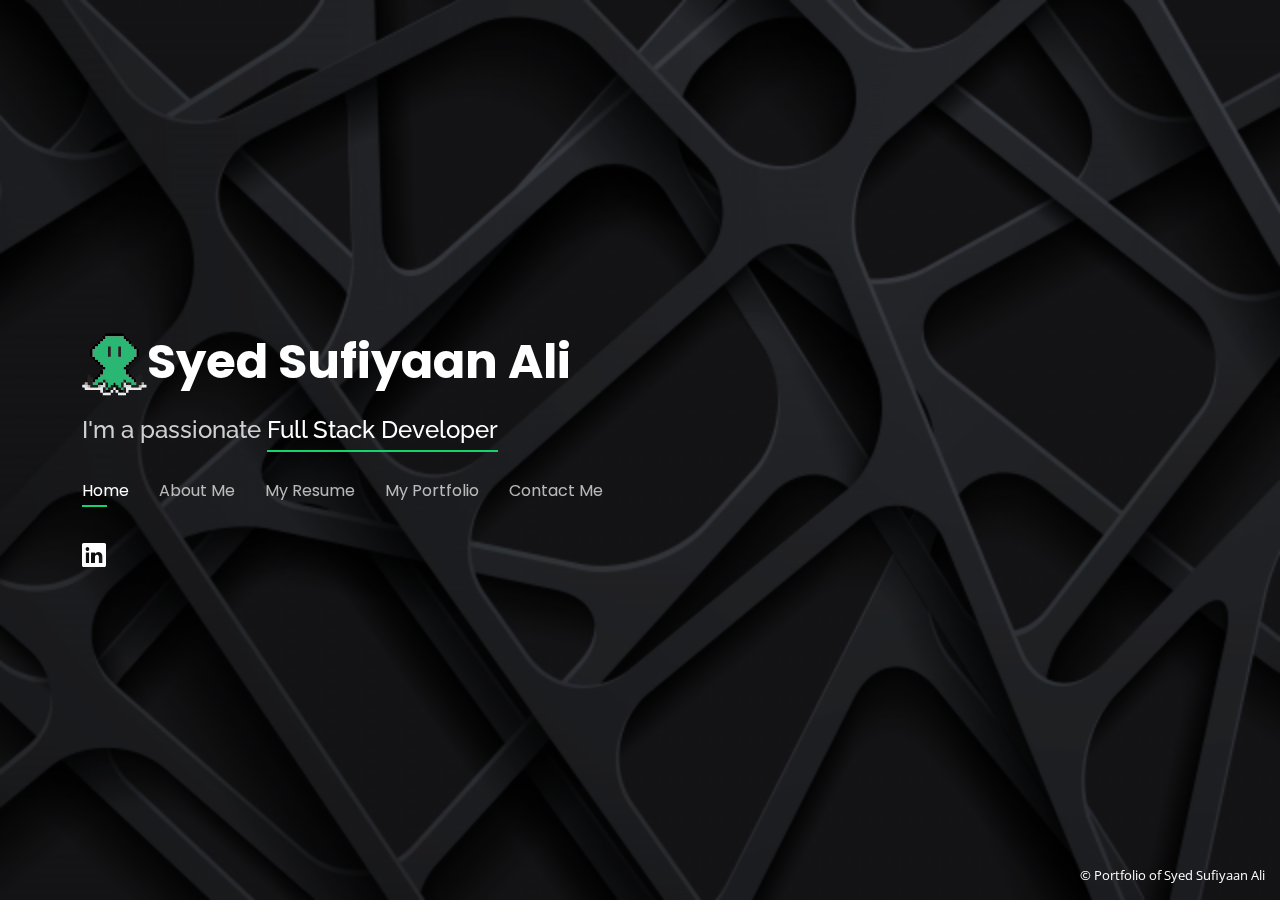
==== index.html @ febd1dd3 "first commit" ====
<!DOCTYPE html>
<html lang="en">

<head>
  <meta charset="utf-8">
  <meta content="width=device-width, initial-scale=1.0" name="viewport">

  <title>Sufiyaan's Portfolio </title>
  <meta content="" name="description">
  <meta content="" name="keywords">

  <!-- Favicons -->
  <link href="assets/img/Jebbly.png" rel="icon">
  <link href="assets/img/Jebbly.png" rel="apple-touch-icon">

  <!-- Google Fonts -->
  <link href="https://fonts.googleapis.com/css?family=Open+Sans:300,300i,400,400i,600,600i,700,700i|Raleway:300,300i,400,400i,500,500i,600,600i,700,700i|Poppins:300,300i,400,400i,500,500i,600,600i,700,700i" rel="stylesheet">

  <!-- Vendor CSS Files -->
  <link href="assets/vendor/bootstrap/css/bootstrap.min.css" rel="stylesheet">
  <link href="assets/vendor/bootstrap-icons/bootstrap-icons.css" rel="stylesheet">
  <link href="assets/vendor/boxicons/css/boxicons.min.css" rel="stylesheet">
  <link href="assets/vendor/glightbox/css/glightbox.min.css" rel="stylesheet">
  <link href="assets/vendor/remixicon/remixicon.css" rel="stylesheet">
  <link href="assets/vendor/swiper/swiper-bundle.min.css" rel="stylesheet">

  <!-- Template Main CSS File -->
  <link href="assets/css/style.css" rel="stylesheet">

</head>

<body>

  <!-- ======= Header ======= -->
  <header id="header">
    <div class="container">

      <h1> <img src="assets/img/Jebbly-logo.png" alt="Jebbly"><a href="index.html">Syed Sufiyaan Ali</a>   </h1>
      <h2>I'm a passionate <span>Full Stack Developer</span></h2>

      <nav id="navbar" class="navbar">
        <ul>
          <li><a class="nav-link active" href="#header">Home</a></li>
          <li><a class="nav-link" href="#about">About Me</a></li>
          <li><a class="nav-link" href="#resume">My Resume</a></li>
          <li><a class="nav-link" href="#portfolio">My Portfolio</a></li>
          <li><a class="nav-link" href="#contact">Contact Me</a></li>
        </ul>
        <i class="bi bi-list mobile-nav-toggle"></i>
      </nav><!-- .navbar -->

      <div class="social-links">
        <a href="https://www.linkedin.com/in/syed-sufiyaan-ali-23a089225/" class="linkedin"><i class="bi bi-linkedin"></i></a>
      </div>

    </div>
  </header><!-- End Header -->

  <!-- ======= About Section ======= -->
  <section id="about" class="about">
  
    <!-- ======= About Me ======= -->
    <div class="about-me container">

      <div class="section-title">
        <h2>About</h2>
        <p>Learn more about me</p>
      </div>

      <div class="row">
        <div class="col-lg-3" data-aos="fade-right">
          <img src="assets/img/Sufiyaan.jpg" class="img-fluid" alt="Sufiyaan">
        </div>
        <div class="col-lg-8 pt-4 pt-lg-0 content" data-aos="fade-left">
          <h3>Full Stack Developer</h3>
          <p>
            Insightful computer science Graduate who excels at Java, HTML, JavaScript, PHP, Python & C#.Net. Seeking a software development career.
          </p>
          <div class="row">
            <div class="col-lg-6">
              <ul>
                <li><i class="bi bi-chevron-right"></i> <strong>DOB:</strong> <span>6 Nov 2000</span></li>
                <li><i class="bi bi-chevron-right"></i> <strong>Age:</strong> <span>23</span></li>
                <li><i class="bi bi-chevron-right"></i> <strong>Phone:</strong> <span>+91 9003-848-830</span></li>
                <li><i class="bi bi-chevron-right"></i> <strong>E-mail:</strong> <span>sufiyaanjam7@gmail.com</span></li>
              </ul>
            </div>
            <div class="col-lg-6">
              <ul>
                <li><i class="bi bi-chevron-right"></i> <strong>Degree:</strong> <span>B.Tech Computer Science</span></li>
                <li><i class="bi bi-chevron-right"></i> <strong>University:</strong> <span>VIT, Vellore</span></li>
                <li><i class="bi bi-chevron-right"></i> <strong>Year of Graduation:</strong> <span>2022</span></li>
                <li><i class="bi bi-chevron-right"></i> <strong>Current City:</strong> <span>Bangalore, India</span></li>
              </ul>
            </div>
          </div>
          <p class="fst-italic">
            <b>Occupation Objective : </b> Providing quality solutions to complex business problems within scope, budget, and tight schedules. Now looking to continue making a significant contribution within system analysis, design, development & systems support in an IT department.
          </p>
        </div>
      </div>

    </div><!-- End About Me -->

    <!-- ======= Counts ======= -->
    <div class="counts container">

      <div class="row">

        <div class="col-lg-3 col-md-6">
          <div class="count-box">
            <i class="bi bi-emoji-smile"></i>
            <span data-purecounter-start="0" data-purecounter-end="2" data-purecounter-duration="1" class="purecounter"></span>
            <p>Happy Clients</p>
          </div>
        </div>

        <div class="col-lg-3 col-md-6 mt-5 mt-md-0">
          <div class="count-box">
            <i class="bi bi-journal-richtext"></i>
            <span data-purecounter-start="0" data-purecounter-end="2" data-purecounter-duration="1" class="purecounter"></span>
            <p>Projects</p>
          </div>
        </div>

        <div class="col-lg-3 col-md-6 mt-5 mt-lg-0">
          <div class="count-box">
            <i class="bi bi-headset"></i>
            <span data-purecounter-start="0" data-purecounter-end="2080" data-purecounter-duration="1" class="purecounter"></span>
            <p>Hours of Support</p>
          </div>
        </div>

        <div class="col-lg-3 col-md-6 mt-5 mt-lg-0">
          <div class="count-box">
            <i class="bi bi-clock"></i>
            <span data-purecounter-start="0" data-purecounter-end="2" data-purecounter-duration="1" class="purecounter"></span>
            <p>Years of Experience</p>
          </div>
        </div>

      </div>

    </div><!-- End Counts -->

    <!-- ======= Skills  ======= -->
    <div class="skills container">

      <div class="section-title">
        <h2>Skills</h2>
      </div>

      <div class="row skills-content">

        <div class="col-lg-6">

          <div class="progress">
            <span class="skill">HTML <i class="val">100%</i></span>
            <div class="progress-bar-wrap">
              <div class="progress-bar" role="progressbar" aria-valuenow="100" aria-valuemin="0" aria-valuemax="100"></div>
            </div>
          </div>

          <div class="progress">
            <span class="skill">CSS <i class="val">90%</i></span>
            <div class="progress-bar-wrap">
              <div class="progress-bar" role="progressbar" aria-valuenow="90" aria-valuemin="0" aria-valuemax="100"></div>
            </div>
          </div>

          <div class="progress">
            <span class="skill">JavaScript <i class="val">75%</i></span>
            <div class="progress-bar-wrap">
              <div class="progress-bar" role="progressbar" aria-valuenow="75" aria-valuemin="0" aria-valuemax="100"></div>
            </div>
          </div>

        </div>

        <div class="col-lg-6">

          <div class="progress">
            <span class="skill">PHP <i class="val">80%</i></span>
            <div class="progress-bar-wrap">
              <div class="progress-bar" role="progressbar" aria-valuenow="80" aria-valuemin="0" aria-valuemax="100"></div>
            </div>
          </div>

          <div class="progress">
            <span class="skill">SQL <i class="val">80%</i></span>
            <div class="progress-bar-wrap">
              <div class="progress-bar" role="progressbar" aria-valuenow="90" aria-valuemin="0" aria-valuemax="100"></div>
            </div>
          </div>

          <div class="progress">
            <span class="skill">Java <i class="val">70%</i></span>
            <div class="progress-bar-wrap">
              <div class="progress-bar" role="progressbar" aria-valuenow="55" aria-valuemin="0" aria-valuemax="100"></div>
            </div>
          </div>

        </div>

      </div>

    </div><!-- End Skills -->

    <!-- ======= Interests ======= -->
    <div class="interests container">

      <div class="section-title">
        <h2>Interests</h2>
      </div>

      <div class="row">
        <div class="col-lg-3 col-md-4">
          <div class="icon-box">
            <i class="ri-globe-line" style="color: #ffbb2c;"></i>
            <h3>Internet Surfing</h3>
          </div>
        </div>
        <div class="col-lg-3 col-md-4 mt-4 mt-md-0">
          <div class="icon-box">
            <i class="ri-bar-chart-box-line" style="color: #5578ff;"></i>
            <h3>Problem Solving</h3>
          </div>
        </div>
        <div class="col-lg-3 col-md-4 mt-4 mt-md-0">
          <div class="icon-box">
            <i class="ri-crop-2-line" style="color: #e80368;"></i>
            <h3>Design</h3>
          </div>
        </div>
        <div class="col-lg-3 col-md-4 mt-4 mt-lg-0">
          <div class="icon-box">
            <i class="ri-palette-line" style="color: #e361ff;"></i>
            <h3>Art</h3>
          </div>
        </div>
        <div class="col-lg-3 col-md-4 mt-4">
          <div class="icon-box">
            <i class="ri-music-line" style="color: #47aeff;"></i>
            <h3>Music</h3>
          </div>
        </div>
        <div class="col-lg-3 col-md-4 mt-4">
          <div class="icon-box">
            <i class="ri-book-line" style="color: #ffa76e;"></i>
            <h3>Reading</h3>
          </div>
        </div>
        <div class="col-lg-3 col-md-4 mt-4">
          <div class="icon-box">
            <i class="ri-football-line" style="color: #11dbcf;"></i>
            <h3>Sports</h3>
          </div>
        </div>
        <div class="col-lg-3 col-md-4 mt-4">
          <div class="icon-box">
            <i class="ri-gamepad-line" style="color: #4233ff;"></i>
            <h3>Video Games</h3>
          </div>
        </div>
      </div>

    </div><!-- End Interests -->

  </section><!-- End About Section -->

  <!-- ======= Resume Section ======= -->
  <section id="resume" class="resume">
    <div class="container">

      <div class="section-title">
        <h2>Resume</h2>
        <p>Check My Resume</p>
        <a class="btn" href="./assets/doc/Resume of Syed Sufiyaan Ali.pdf" download="Resume_Of_SyedSufiyaanAli"> Download Resume </a>
      </div>
      <div class="row">
        <div class="col-lg-6">
          <h3 class="resume-title">Sumary</h3>
          <div class="resume-item pb-0">
            <h4>Job Role</h4>
            <p><em>My goal is to deliver high-quality solutions to complex business challenges while adhering to scope, budget, and tight schedules. 
              I'm now seeking opportunities to continue making a significant impact in :</em></p>
            <p>
            <ul>
              <li>system analysis</li>
              <li>design</li>
              <li>development</li>
              <li>systems support within an IT department</li>
            </ul>
            </p>
          </div>

          <h3 class="resume-title">Education</h3>
          <div class="resume-item">
            <h4>Bachelor of Technology &amp; Computer Science</h4>
            <h5>2018 - 2022</h5>
            <p><em>Vellore Institute of Technology (VIT), Vellore-Tamil Nadu</em></p>
            <p>
              I hold a B.Tech degree in Computer Science with a specialization in Information Security from VIT Vellore, India.<br/><br/>
              <em>Relevant Coursework : </em> <br/>
              College CAPSTONE Project (Final Year) - Cargo Wise Middleware
              <ul>
                <li>Designed and developed an ETL layer to integrate two ERP systems, CW1 and SAP.</li>
                <li>Development Tools: C# .Net with MVC architecture, HTML, JavaScript, SQL Server.</li>
              </ul>
            </p>
          </div>
        </div>
        <div class="col-lg-6">
          <h3 class="resume-title">Professional Experience</h3>
          <div class="resume-item">
            <h4>System Analyst</h4>
            <h5>01 Aug, 2022 - Present</h5>
            <p><em>KPMG, Bangalore</em></p>
            <p>
            <ul>
              <li><em>Job Profile : </em> Project Planning, Project Development Supervision, Conducting User Acceptance Tests, System Implementation, User Support.</li>
              <li>Worked for NGRT - Premium Apple Reseller and developed their E-Commerce on Shopify using PHP Laravel and MySQL along with integration with their ERP system.</li>
                <ul>
                  <li>Worked on both front & back-end of the system.</li>
                  <li>Assisted in managing SEO strategy to increase site traffic by 20%.</li>
                  <li>Raised number of target keywords on Google result pages by 10%.</li>
                  <li>Prepared engaging copy for the web site to increase traffic.</li>
                </ul>
            </ul>
            </p>
          </div>
          <div class="resume-item">
            <h4>Additional Skills</h4>
            <h5>2018 - Present</h5>
            <p>
              <ul>
                <li>Project Libre Tool - Used for Project Management</li>
                <li>Packet Tracer Tool - Network Configuration Tool</li>
                <li>Figma - For Prototyping &amp; UI/UX Design</li>
              </ul>
            </p>
          </div>
        </div>
      </div>

    </div>
  </section><!-- End Resume Section -->

  <!-- ======= Portfolio Section ======= -->
  <section id="portfolio" class="portfolio">
    <div class="container">

      <div class="section-title">
        <h2>Portfolio</h2>
        <p>My Works</p>
      </div>

      <div class="row">
        <div class="col-lg-12 d-flex justify-content-center">
          <ul id="portfolio-flters">
            <li data-filter="*" class="filter-active">All</li>
            <li data-filter=".filter-app">Web App</li>
            <li data-filter=".filter-figma">Figma</li>
          </ul>
        </div>
      </div>

      <div class="row portfolio-container">

        <div class="col-lg-4 col-md-6 portfolio-item filter-app">
          <div class="portfolio-wrap">
            <img src="assets/img/portfolio/inspire-logo.png" class="img-fluid" alt="">
            <div class="portfolio-info">
              <h4>iNSPiRE - Premium Apple Reseller</h4>
              <p>Web Application</p>
              <div class="portfolio-links">
                <a href="InspireOnline.html" data-gallery="portfolioDetailsGallery" data-glightbox="type: external" class="portfolio-details-lightbox" title="Portfolio Details"><i class="bx bx-expand-alt"></i></a>
              </div>
            </div>
          </div>
        </div>

        <div class="col-lg-4 col-md-6 portfolio-item filter-app">
          <div class="portfolio-wrap">
            <img src="assets/img/portfolio/portfolio-1.jpg" class="img-fluid" alt="">
            <div class="portfolio-info">
              <h4>CW Middleware</h4>
              <p>Web Application</p>
              <div class="portfolio-links">
                <a href="CWMiddleware.html" data-gallery="portfolioDetailsGallery" data-glightbox="type: external" class="portfolio-details-lightbox" title="Portfolio Details"><i class="bx bx-expand-alt"></i></a>
              </div>
            </div>
          </div>
        </div>

        <div class="col-lg-4 col-md-6 portfolio-item filter-app">
          <div class="portfolio-wrap">
            <img src="assets/img/portfolio/portfolio-6.jpg" class="img-fluid" alt="">
            <div class="portfolio-info">
              <h4>My Properties</h4>
              <p>Web Application</p>
              <div class="portfolio-links">
                <a href="MyProperties.html" data-gallery="portfolioDetailsGallery" data-glightbox="type: external" class="portfolio-details-lightbox" title="Portfolio Details"><i class="bx bx-expand-alt"></i></a>
              </div>
            </div>
          </div>
        </div>

        <div class="col-lg-4 col-md-6 portfolio-item filter-figma">
          <div class="portfolio-wrap">
            <img src="assets/img/portfolio/portfolio-5.jpg" class="img-fluid" alt="">
            <div class="portfolio-info">
              <h4>Figma 1</h4>
              <p>Design 1</p>
              <div class="portfolio-links">
                <a href="#" data-gallery="portfolioDetailsGallery" data-glightbox="type: external" class="portfolio-details-lightbox" title="Portfolio Details"><i class="bx bx-expand-alt"></i></a>
              </div>
            </div>
          </div>
        </div>

        <div class="col-lg-4 col-md-6 portfolio-item filter-figma">
          <div class="portfolio-wrap">
            <img src="assets/img/portfolio/portfolio-9.jpg" class="img-fluid" alt="">
            <div class="portfolio-info">
              <h4>Figma 2</h4>
              <p>Design 2</p>
              <div class="portfolio-links">
                <a href="#" data-gallery="portfolioDetailsGallery" data-glightbox="type: external" class="portfolio-details-lightbox" title="Portfolio Details"><i class="bx bx-expand-alt"></i></a>
              </div>
            </div>
          </div>
        </div>

        <div class="col-lg-4 col-md-6 portfolio-item filter-figma">
          <div class="portfolio-wrap">
            <img src="assets/img/portfolio/portfolio-2.jpg" class="img-fluid" alt="">
            <div class="portfolio-info">
              <h4>Figma 3</h4>
              <p>Design 2</p>
              <div class="portfolio-links">
                <a href="#" data-gallery="portfolioDetailsGallery" data-glightbox="type: external" class="portfolio-details-lightbox" title="Portfolio Details"><i class="bx bx-expand-alt"></i></a>
              </div>
            </div>
          </div>
        </div>
      </div>

    </div>
  </section><!-- End Portfolio Section -->

  <!-- ======= Contact Section ======= -->
  <section id="contact" class="contact">
    <div class="container">

      <div class="section-title">
        <h2>Contact</h2>
        <p>Contact Me</p>
      </div>

      <div class="row mt-2">

        <div class="col-md-6 d-flex align-items-stretch">
          <div class="info-box">
            <i class="bx bx-map"></i>
            <h3>My Location</h3>
            <p>Bnagalore, India</p>
          </div>
        </div>

        <div class="col-md-6 mt-4 mt-md-0 d-flex align-items-stretch">
          <div class="info-box">
            <i class="bx bx-share-alt"></i>
            <h3>Socials</h3>
            <div class="social-links">
              <a href="https://www.linkedin.com/in/syed-sufiyaan-ali-23a089225/" class="linkedin"><i class="bi bi-linkedin"></i></a>
            </div>
          </div>
        </div>

        <div class="col-md-6 mt-4 d-flex align-items-stretch">
          <div class="info-box">
            <i class="bx bx-envelope"></i>
            <h3>Email</h3>
            <p><a>sufiyaanjam7@gmail.com</a></p>
          </div>
        </div>
        <div class="col-md-6 mt-4 d-flex align-items-stretch">
          <div class="info-box">
            <i class="bx bx-phone-call"></i>
            <h3>Mobie Number</h3>
            <p>+91 9003-848-830</p>
          </div>
        </div>
      </div>
    </div>
  </section><!-- End Contact Section -->

  <div class="credits">
    &copy; Portfolio of Syed Sufiyaan Ali
  </div>

  <!-- Vendor JS Files -->
  <script src="assets/vendor/purecounter/purecounter_vanilla.js"></script>
  <script src="assets/vendor/bootstrap/js/bootstrap.bundle.min.js"></script>
  <script src="assets/vendor/glightbox/js/glightbox.min.js"></script>
  <script src="assets/vendor/isotope-layout/isotope.pkgd.min.js"></script>
  <script src="assets/vendor/swiper/swiper-bundle.min.js"></script>
  <script src="assets/vendor/waypoints/noframework.waypoints.js"></script>

  <!-- Template Main JS File -->
  <script src="assets/js/main.js"></script>

</body>

</html>
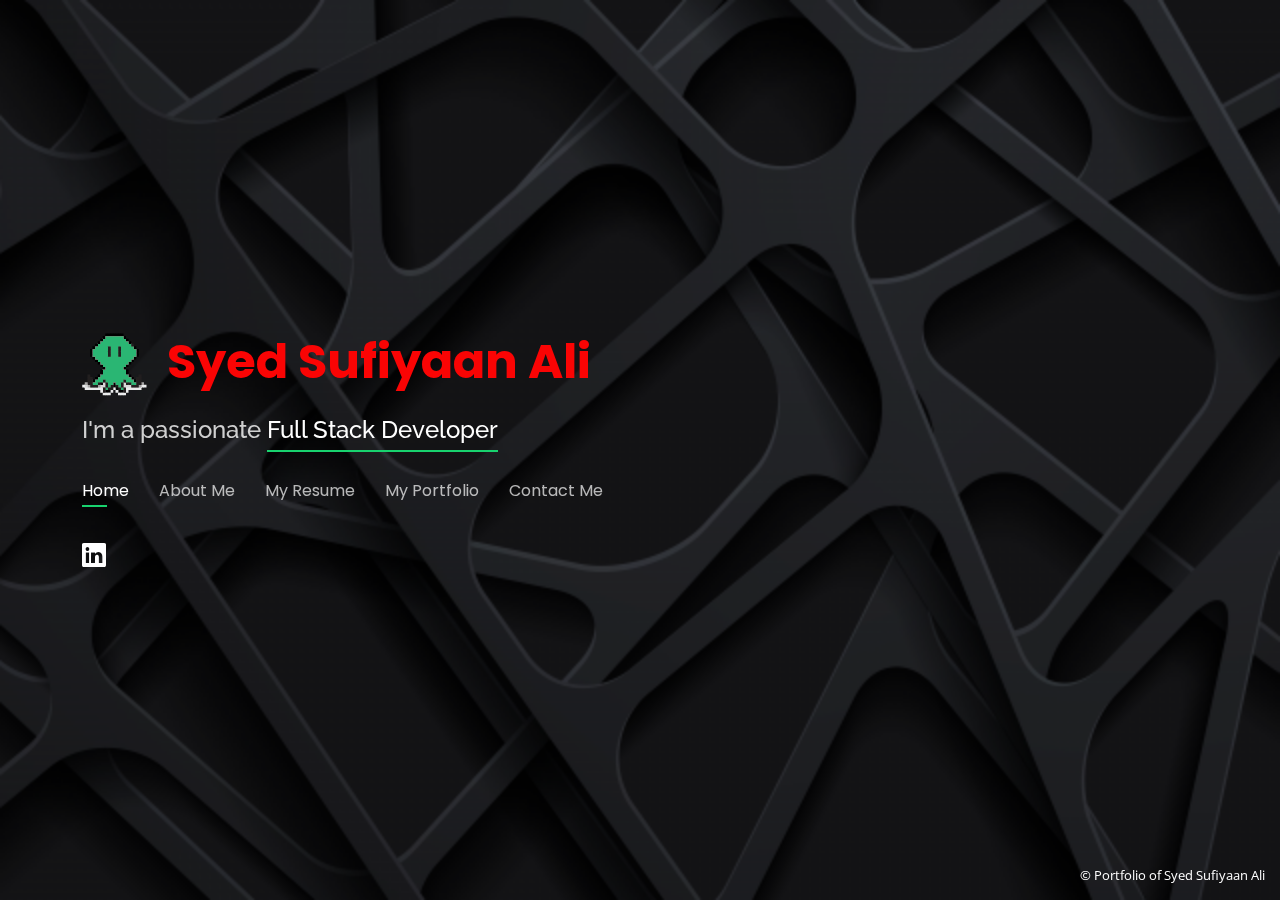
==== commit e85c4686: "changed header" ====
--- a/index.html
+++ b/index.html
@@ -35,7 +35,7 @@
   <header id="header">
     <div class="container">
 
-      <h1> <img src="assets/img/Jebbly-logo.png" alt="Jebbly"><a href="index.html">Syed Sufiyaan Ali</a>   </h1>
+      <h1> <img src="assets/img/Jebbly-logo.png" alt="Jebbly"> &nbsp;<a>Syed Sufiyaan Ali</a> </h1>
       <h2>I'm a passionate <span>Full Stack Developer</span></h2>
 
       <nav id="navbar" class="navbar">
--- a/assets/css/style.css
+++ b/assets/css/style.css
@@ -82,7 +82,7 @@
 
 #header h1 a,
 #header h1 a:hover {
-  color: #fff;
+  color: #fa0404;
   line-height: 1;
 }
 
@@ -97,6 +97,8 @@
   border-bottom: 2px solid #18d26e;
   padding-bottom: 6px;
 }
+
+
 
 #header img {
   padding: 0;
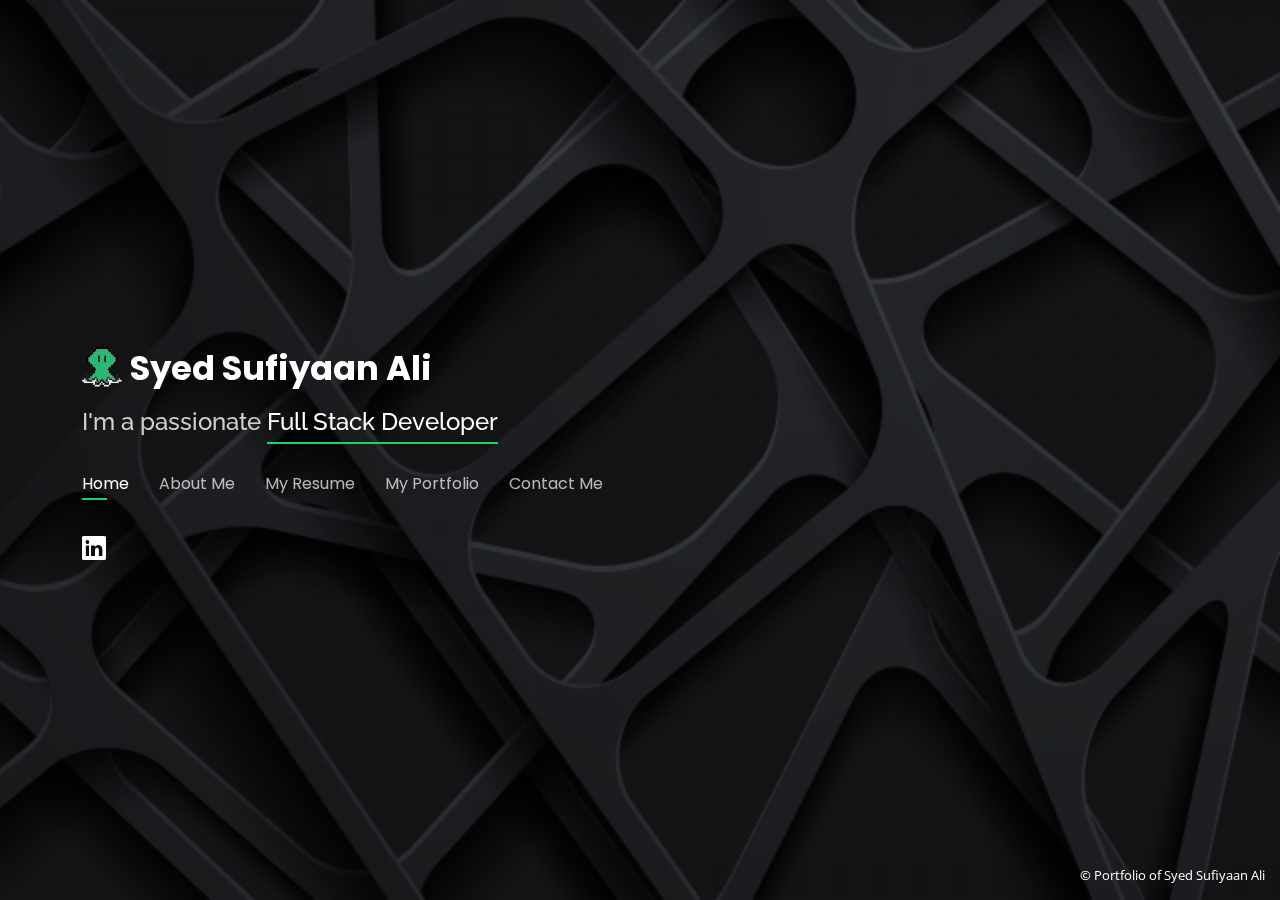
==== commit 282de548: "Changes made to header(name) and logo." ====
--- a/index.html
+++ b/index.html
@@ -35,7 +35,7 @@
   <header id="header">
     <div class="container">
 
-      <h1> <img src="assets/img/Jebbly-logo.png" alt="Jebbly"> &nbsp;<a>Syed Sufiyaan Ali</a> </h1>
+      <h1> <img src="assets/img/Jebbly-logo.png" alt="Jebbly"><a>Syed Sufiyaan Ali</a> </h1>
       <h2>I'm a passionate <span>Full Stack Developer</span></h2>
 
       <nav id="navbar" class="navbar">
--- a/assets/css/style.css
+++ b/assets/css/style.css
@@ -82,8 +82,11 @@
 
 #header h1 a,
 #header h1 a:hover {
-  color: #fa0404;
+  padding-left: 8px;
+  font-size: 34px;
+  color: #fff;
   line-height: 1;
+  display: inline-block;
 }
 
 #header h2 {
@@ -98,7 +101,11 @@
   padding-bottom: 6px;
 }
 
-
+#header h1 img
+{
+  height: 40px;
+  width: 40px;
+}
 
 #header img {
   padding: 0;
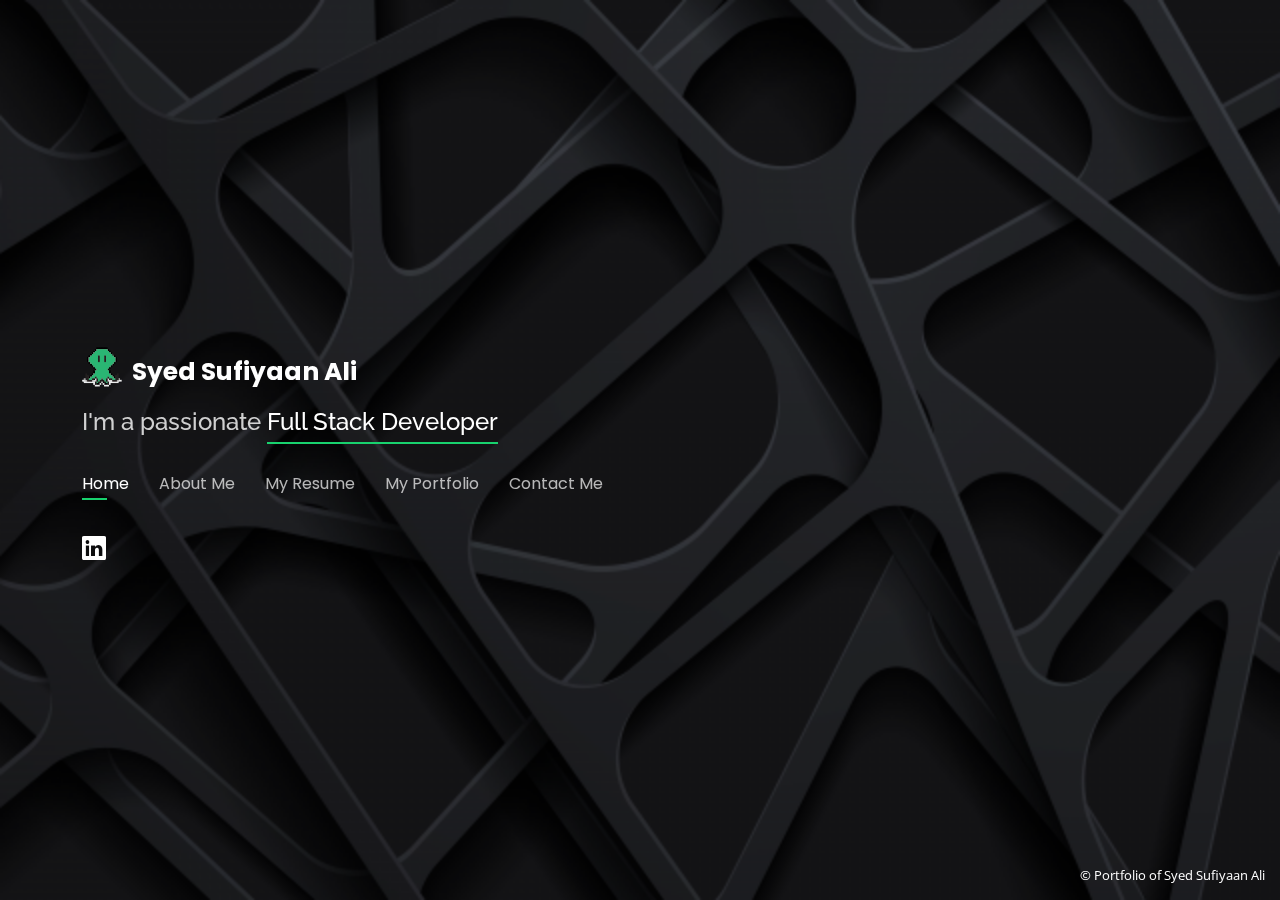
==== commit 6c6acace: "Header(name) & Logo" ====
--- a/index.html
+++ b/index.html
@@ -464,7 +464,7 @@
           <div class="info-box">
             <i class="bx bx-map"></i>
             <h3>My Location</h3>
-            <p>Bnagalore, India</p>
+            <p>Bangalore, India</p>
           </div>
         </div>
 
--- a/assets/css/style.css
+++ b/assets/css/style.css
@@ -80,13 +80,10 @@
   font-family: "Poppins", sans-serif;
 }
 
-#header h1 a,
-#header h1 a:hover {
-  padding-left: 8px;
-  font-size: 34px;
-  color: #fff;
-  line-height: 1;
-  display: inline-block;
+#header h1 a
+{
+  font-size: 25px;
+  color: #fff;
 }
 
 #header h2 {
@@ -105,6 +102,8 @@
 {
   height: 40px;
   width: 40px;
+  padding: 0;
+  margin-right: 10px;
 }
 
 #header img {
